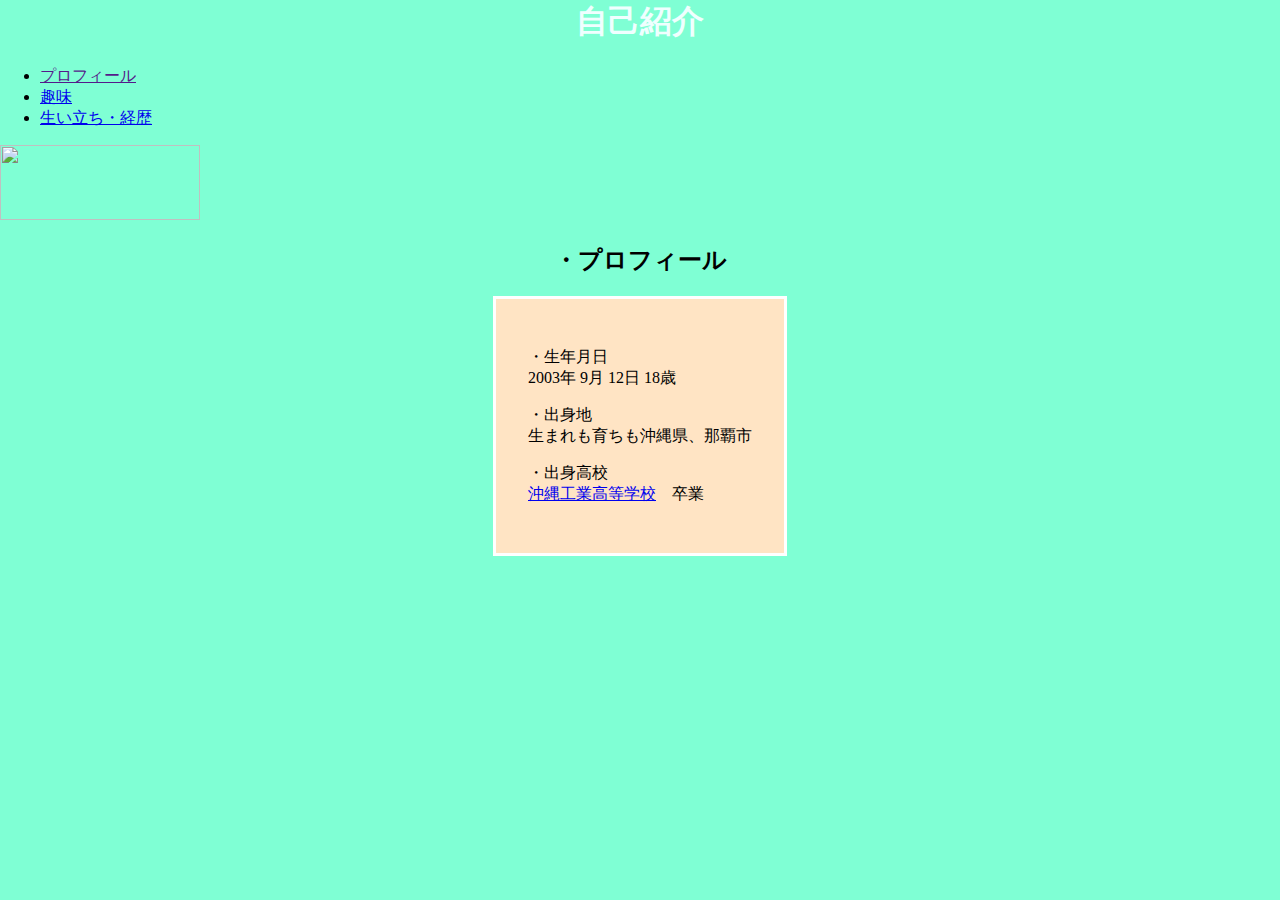
==== web.html @ 587df537 "first commit" ====
<!DOCTYPE html>
<html lang="jp">
<head>
    <meta charset="UTF-8">
    <title>自己紹介</title>
    <link rel="stylesheet" href="web.css">
</head>
<body>
    <header>
        <h1 id="title">自己紹介</h1>
    </header>
    <p class="list">
        <ul>
            <li><a href="">プロフィール</a> </li>
            <li><a href="file:///C:/Users/axiz/Documents/web%E5%88%B6%E4%BD%9C_%E8%AA%B2%E9%A1%8C/web_syumi.html">趣味</a></li>
            <li><a href="file:///C:/Users/axiz/Documents/web%E5%88%B6%E4%BD%9C_%E8%AA%B2%E9%A1%8C/web_keireki.html">生い立ち・経歴</a></li>
        </ul>
    </p>
    <img src="images/shinsyakaijin_title2.png" class="sya"><br>
    <!-- <img src="images/shinsyakaijin_man2.png" class="man"> -->
    <h2>・プロフィール</h2>
<div class="waku">
  <div class="prf">
    <p>・生年月日<br>
    2003年 9月 12日 18歳</p>
    <p>・出身地<br>
    生まれも育ちも沖縄県、那覇市</p>
    <p>・出身高校<br>
    <a href="http://www.okinawa-th.open.ed.jp/"> 沖縄工業高等学校</a>　卒業</p>
    <p></p>
</div></div>

</body>
</html>
---- web.css ----
body{
    background-color: aquamarine;
    margin:0;
}
header{
    position:relative;
    height: 50px;
    background: url(images/universe-ge3be710d2_1920.jpg)
}
#title{
    margin-top:0;
    color: azure;
    text-align:center;
}
h2{
    text-align: center;
}
.prf {
    background-color: bisque;
    display: inline-block ;
    text-align:left;  
    border:solid 3px #fff; 
    padding: 2em;
}
.waku{
    text-align:center;
    display: block;
    margin:16px auto;
}
h3{
    background-color: rgb(89, 89, 254);
    padding:3px;
    display: inline-block ;
    border-radius: 10px;
}
.img_sa{
    width: 600px;
    height: 250px;
}
.come{
    background-color: rgb(242, 243, 213);
    display: inline-block;
    border-radius: 10px;
}
.top{
    text-align: center;
}
.sya{
    width:200px;
    height: 75px;
}
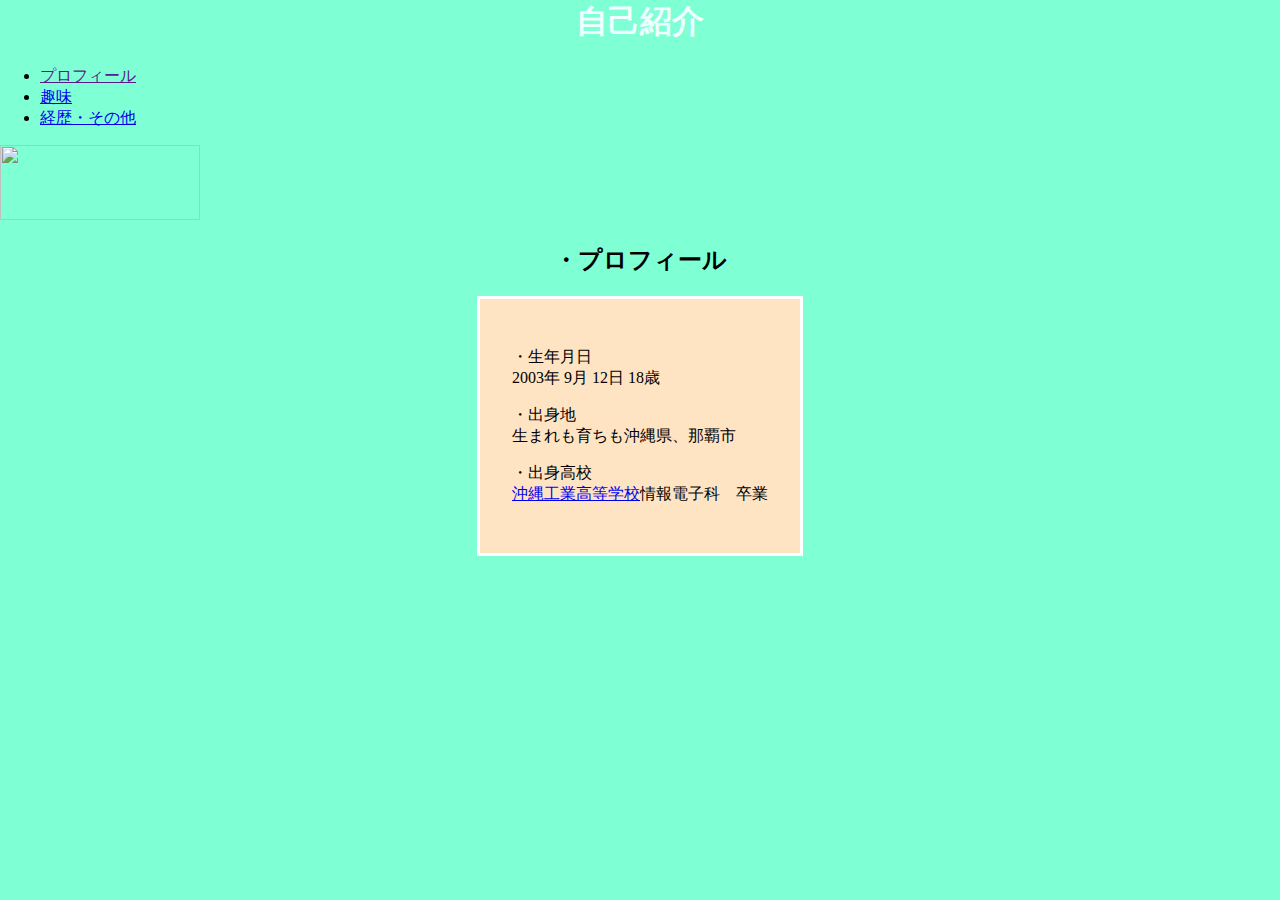
==== commit 6490a164: "変更" ====
--- a/web.html
+++ b/web.html
@@ -13,7 +13,7 @@
         <ul>
             <li><a href="">プロフィール</a> </li>
             <li><a href="file:///C:/Users/axiz/Documents/web%E5%88%B6%E4%BD%9C_%E8%AA%B2%E9%A1%8C/web_syumi.html">趣味</a></li>
-            <li><a href="file:///C:/Users/axiz/Documents/web%E5%88%B6%E4%BD%9C_%E8%AA%B2%E9%A1%8C/web_keireki.html">生い立ち・経歴</a></li>
+            <li><a href="file:///C:/Users/axiz/Documents/web%E5%88%B6%E4%BD%9C_%E8%AA%B2%E9%A1%8C/web_keireki.html">経歴・その他</a></li>
         </ul>
     </p>
     <img src="images/shinsyakaijin_title2.png" class="sya"><br>
@@ -26,7 +26,7 @@
     <p>・出身地<br>
     生まれも育ちも沖縄県、那覇市</p>
     <p>・出身高校<br>
-    <a href="http://www.okinawa-th.open.ed.jp/"> 沖縄工業高等学校</a>　卒業</p>
+    <a href="http://www.okinawa-th.open.ed.jp/"> 沖縄工業高等学校</a>情報電子科　卒業</p>
     <p></p>
 </div></div>
 
--- a/web.css
+++ b/web.css
@@ -1,6 +1,6 @@
 body{
     background-color: aquamarine;
-    margin:0;
+    margin: 0;
 }
 header{
     position:relative;
@@ -48,4 +48,13 @@
 .sya{
     width:200px;
     height: 75px;
+}
+.bun{
+    background-color: rgb(239, 184, 184);
+    display: inline-block;
+    border-radius: 10px;
+    padding: 10px;
+}
+.d{
+    margin: 20px;
 }